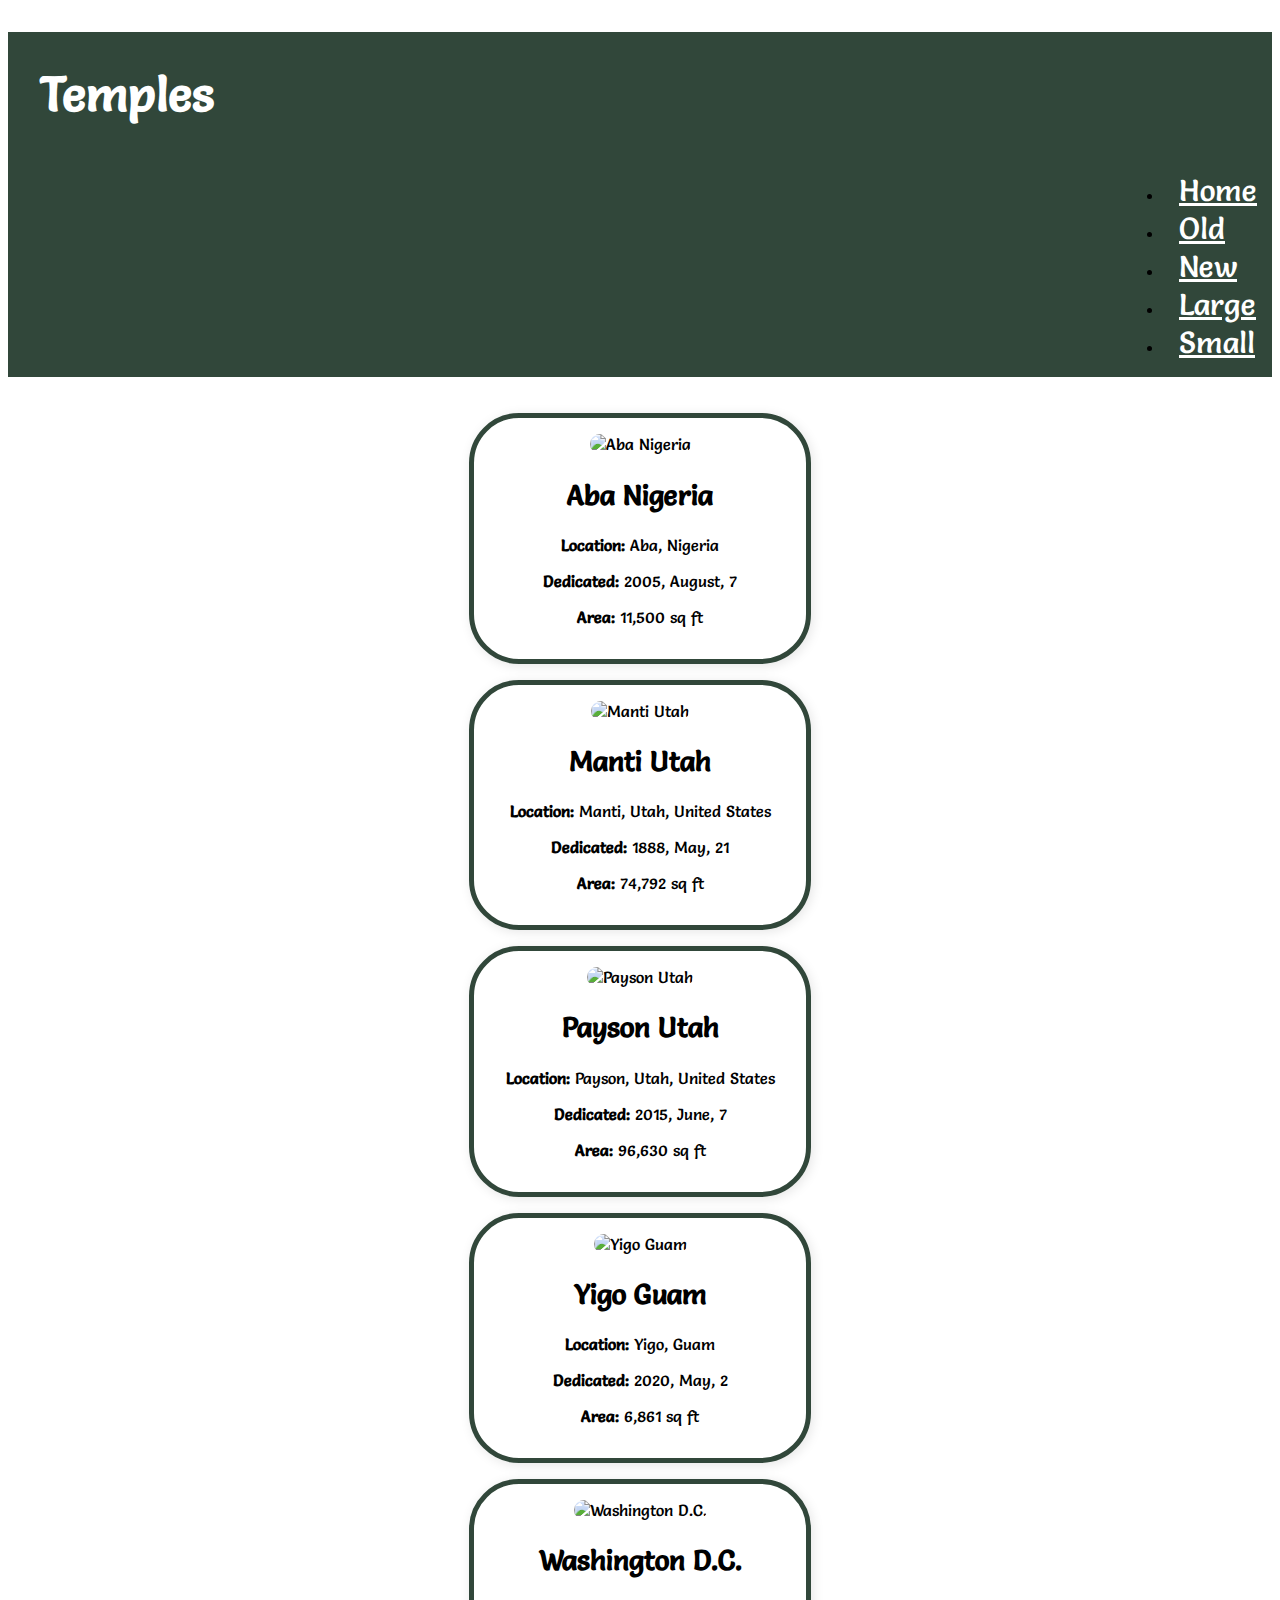
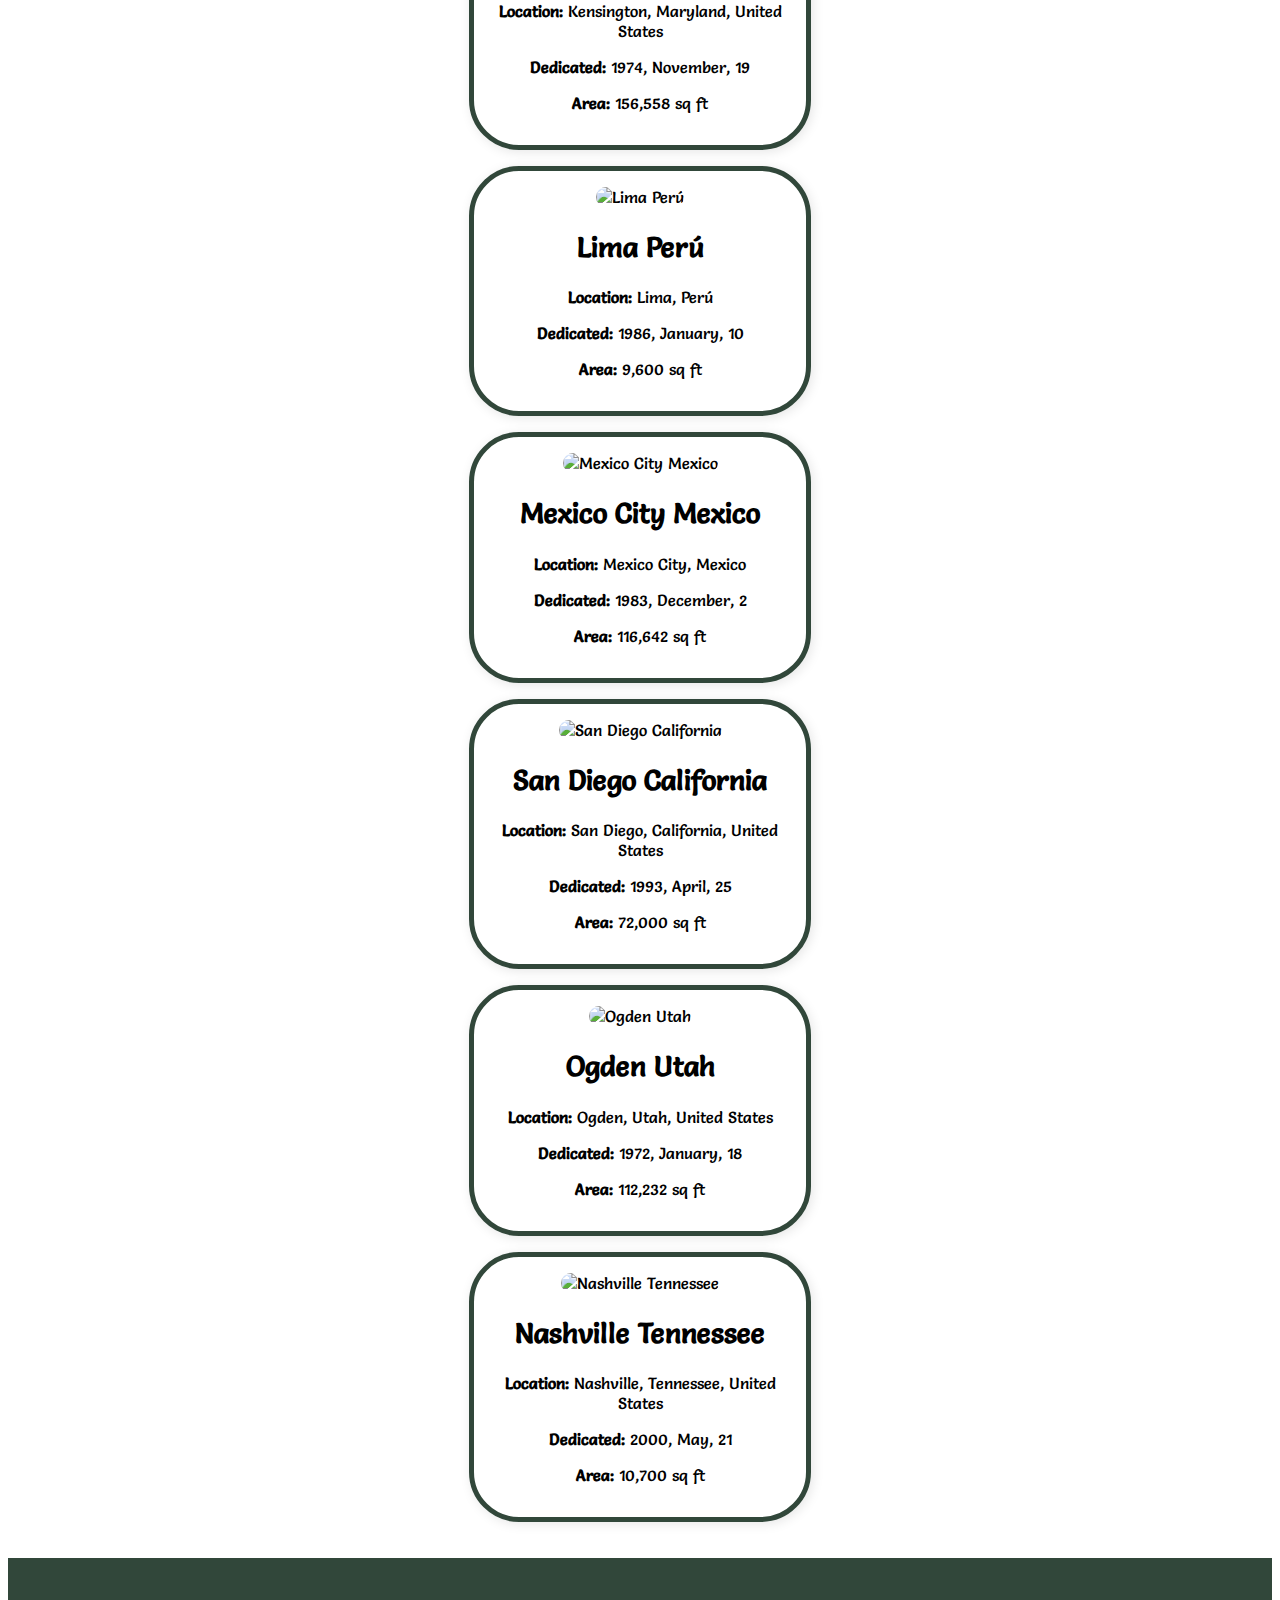
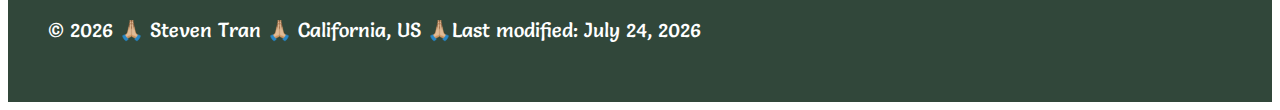
==== filtered-temples.html @ 26b0901e "week4" ====
<!DOCTYPE html>
<html lang="en-US">
<head>
    <meta charset="UTF-8">
    <meta name="viewport" content="width=device-width, initial-scale=1.0">
    <title>Temple Album</title>
    <meta name="description" content="Picture Album - Steven Tran">
    <meta name="author" content="Steven Tran">
    <link rel="stylesheet" href="styles/filtered-temples.css" media="screen and (max-width: 649px)">
    <link rel="stylesheet" href="styles/filtered-temples-large.css" media="screen and (min-width: 650px)">
    <script defer src="scripts/filtered-temples.js"></script>

    <link rel="preconnect" href="https://fonts.googleapis.com">
    <link rel="preconnect" href="https://fonts.gstatic.com" crossorigin>
    <link href="https://fonts.googleapis.com/css2?family=Salsa&display=swap" rel="stylesheet">
</head>
<body>
    <header>
        <h1>Temples</h1>
        <button id="menu" class="navigation-toggle"><i class="fa fa-bars" aria-hidden="true"></i>Menu</button>
        <nav class="navigation">
            <ul>
                <li><a href="#" id="home">Home</a></li>
                <li><a href="#" id="old">Old</a></li>
                <li><a href="#" id="new">New</a></li>
                <li><a href="#" id="large">Large</a></li>
                <li><a href="#" id="small">Small</a></li>
            </ul>
        </nav>
    </header>
    <main>
        <section id="temple-cards-container"></section>
    </main>
    <footer>
        <p><span id="currentyear"></span></p>
        <p id="lastModified"></p>
    </footer>
</body>
</html>
---- styles/filtered-temples.css ----
@import url('https://fonts.googleapis.com/css2?family=Roboto:wght@400;700&display=swap');

* {
    margin: 0;
    padding: 0;
    box-sizing: border-box;
    font-family: "Roboto", sans-serif;
}

body {
    display: grid;
    grid-template-rows: auto 1fr auto;
    font-family: "Roboto", sans-serif;
    margin: 0;
    padding: 0;
    line-height: 1.6;
    background-color: #f0f0f0;
    color: #333;
}

.salsa-regular {
    font-family: "Salsa", cursive;
    font-weight: 400;
    font-style: normal;
}

h1 {
    text-align: left;
    font-size: 3rem;
}

h2 {
    font-size: 1.75rem;
    color: black;
    text-align: left;
    margin: 5px;
}

#menu {
    font-size: 1.5rem;
    border: 0;
    background: none;
    color: #EDF4F2;
    position: absolute;
    top: 1rem;
    right: 1rem;
}

#menu::before {
    content: "☰";
}

#menu:hover {
    color: #31473A;
    background-color: #EDF4F2;
}

#menu.open::before {
    content: "❎";
}

.navigation {
    flex-direction: column;
    display: flex;
}

.navigation a {
    display: none;
    padding: 10px;
    text-align: center;
    text-decoration: none;
    color: #fff;
}

.navigation a:hover {
    background-color: lightgray;
    color: #31473A;
    font-weight: 700;
}

.navigation.open a {
    display: block;
}

.active::before {
    content: "📍";
}

header, footer {
    color: white;
    background-color: #31473A;
    padding: 20px;
}

footer {
    font-size: 20px;
    display: flex;
    justify-content: center;
    align-items: center;
    text-align: center;
}

main {
    display: flex;
    justify-content: center; /* Center horizontally */
    align-items: center; /* Center vertically */
    flex-direction: column; /* Stack temple cards vertically */
    padding: 20px;
    margin: 0 auto; /* Center horizontally */
    max-width: 1200px; /* Adjust max-width as needed */
}

figure {
    padding: 25px;
    background-color: #fff;
    max-width: 100%;
    height: auto;
    display: block;
}

.temple-card {
    border: 5px solid #31473A;
    border-radius: 8px;
    margin: 16px;
    padding: 16px;
    width: 300px;
    box-shadow: 2px 2px 12px rgba(0, 0, 0, 0.1);
    text-align: center;
	border-radius: 50px;
}

.temple-card img {
    width: 100%;
    border-radius: 50px;
}

#navMenu {
    list-style: none;
    padding: 0;
    margin: 0;
    display: flex;
    justify-content: center;
    background-color: #fff;
    border-bottom: 1px solid #ddd;
}

#navMenu li {
    margin: 0 15px;
    padding: 15px;
    cursor: pointer;
}

#navMenu li:hover {
    background-color: #ddd;
}

#templeContainer {
    padding: 20px;
    margin: 20px;
}

.temple {
    border: 1px solid #ddd;
    padding: 10px;
    margin: 10px 0;
    border-radius: 5px;
    background-color: #f9f9f9;
}

/* For smaller views */
@media screen and (max-width: 649px) {
    main {
        display: flex;
        justify-content: center;
        align-items: center;
        flex-direction: column;
        padding: 20px;
        margin: 0 auto;
        max-width: 1200px;
    }
}
---- styles/filtered-temples-large.css ----
* {
    font-family: "Salsa", cursive;
}

figure {
    padding: 10px;
    background-color: lightgray;
    display: inline-block;
    text-align: center;
    font-size: 1.25rem;
}

h1 {
    font-size: 3rem;
	color: white;
	padding-left: 2rem;
	padding-top: 2rem;
}

h2 {
    font-size: 1.75rem;
    text-align: center;
}

#menu {
    display: none;
}

.navigation {
	display: flex;
    justify-content: flex-end;
    background-color: #31473A;

}

.navigation a {
    font-size: 1.9rem;
    padding: 15px;
	color: white;

}

.navigation a:hover {
	background-color: lightgray;
	color: #31473A;
	font-weight: 700;
}

main {
    display: flex;
    justify-content: center; /* Center horizontally */
    align-items: center; /* Center vertically */
    flex-direction: column; /* Stack temple cards vertically */
    padding: 20px;
    margin: 0 auto; /* Center horizontally */
    max-width: 1200px; /* Adjust max-width as needed */
}

/* Styling footer */
header, footer {
    background-color: #31473A;
}
.temple-card {
    border: 5px solid #31473A;
    border-radius: 8px;
    margin: 16px;
    padding: 16px;
    width: 300px;
    box-shadow: 2px 2px 12px rgba(0, 0, 0, 0.1);
    text-align: center;
	border-radius: 50px;
}

.temple-card img {
    width: 100%;
    border-radius: 50px;
}

footer {
 color: white;
 font-size: 20px;
 display: flex;
 padding: 40px;
 text-align: center;
}

/* For larger views */
@media screen and (min-width: 650px) {
    main {
        display: grid;
        grid-template-columns: repeat(auto-fit, minmax(300px, 1fr));
        gap: 20px;
        padding: 20px;
        margin: 0 auto;
        max-width: 1200px;
        justify-items: center;
    }
}
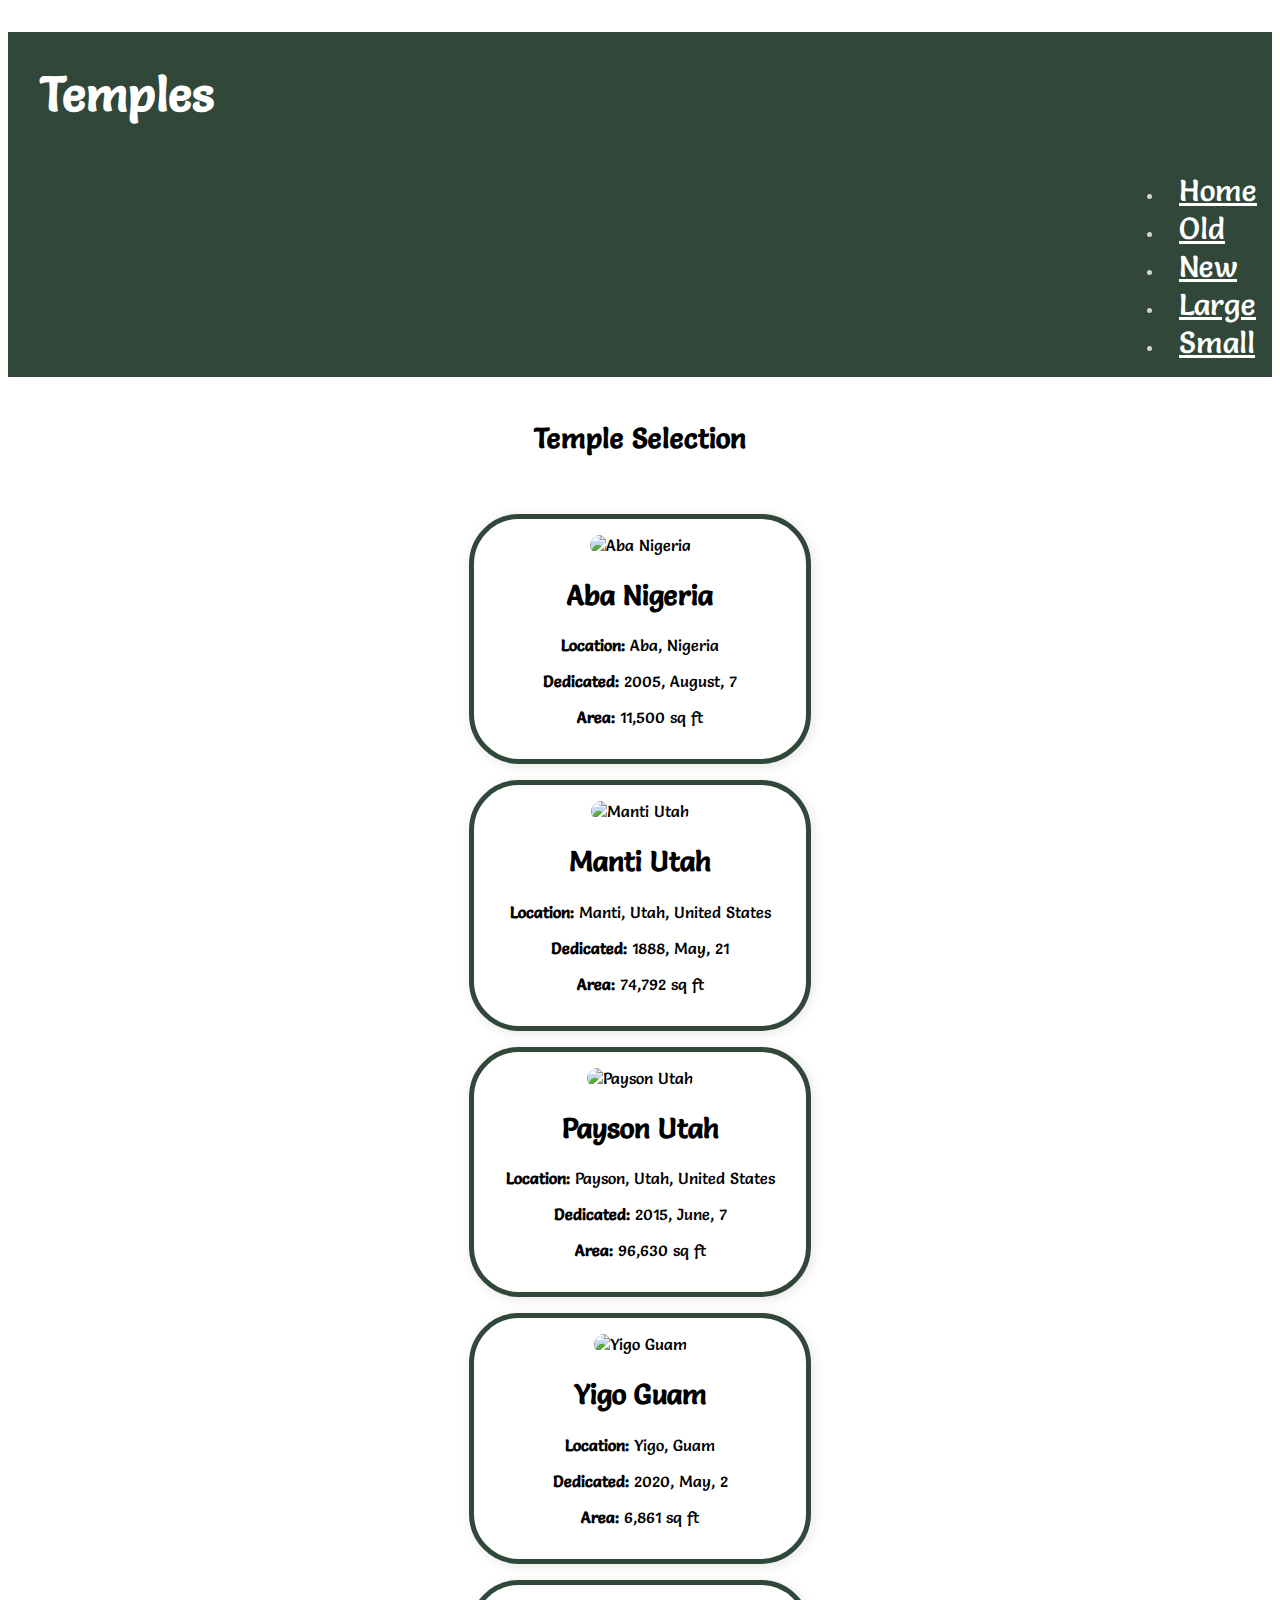
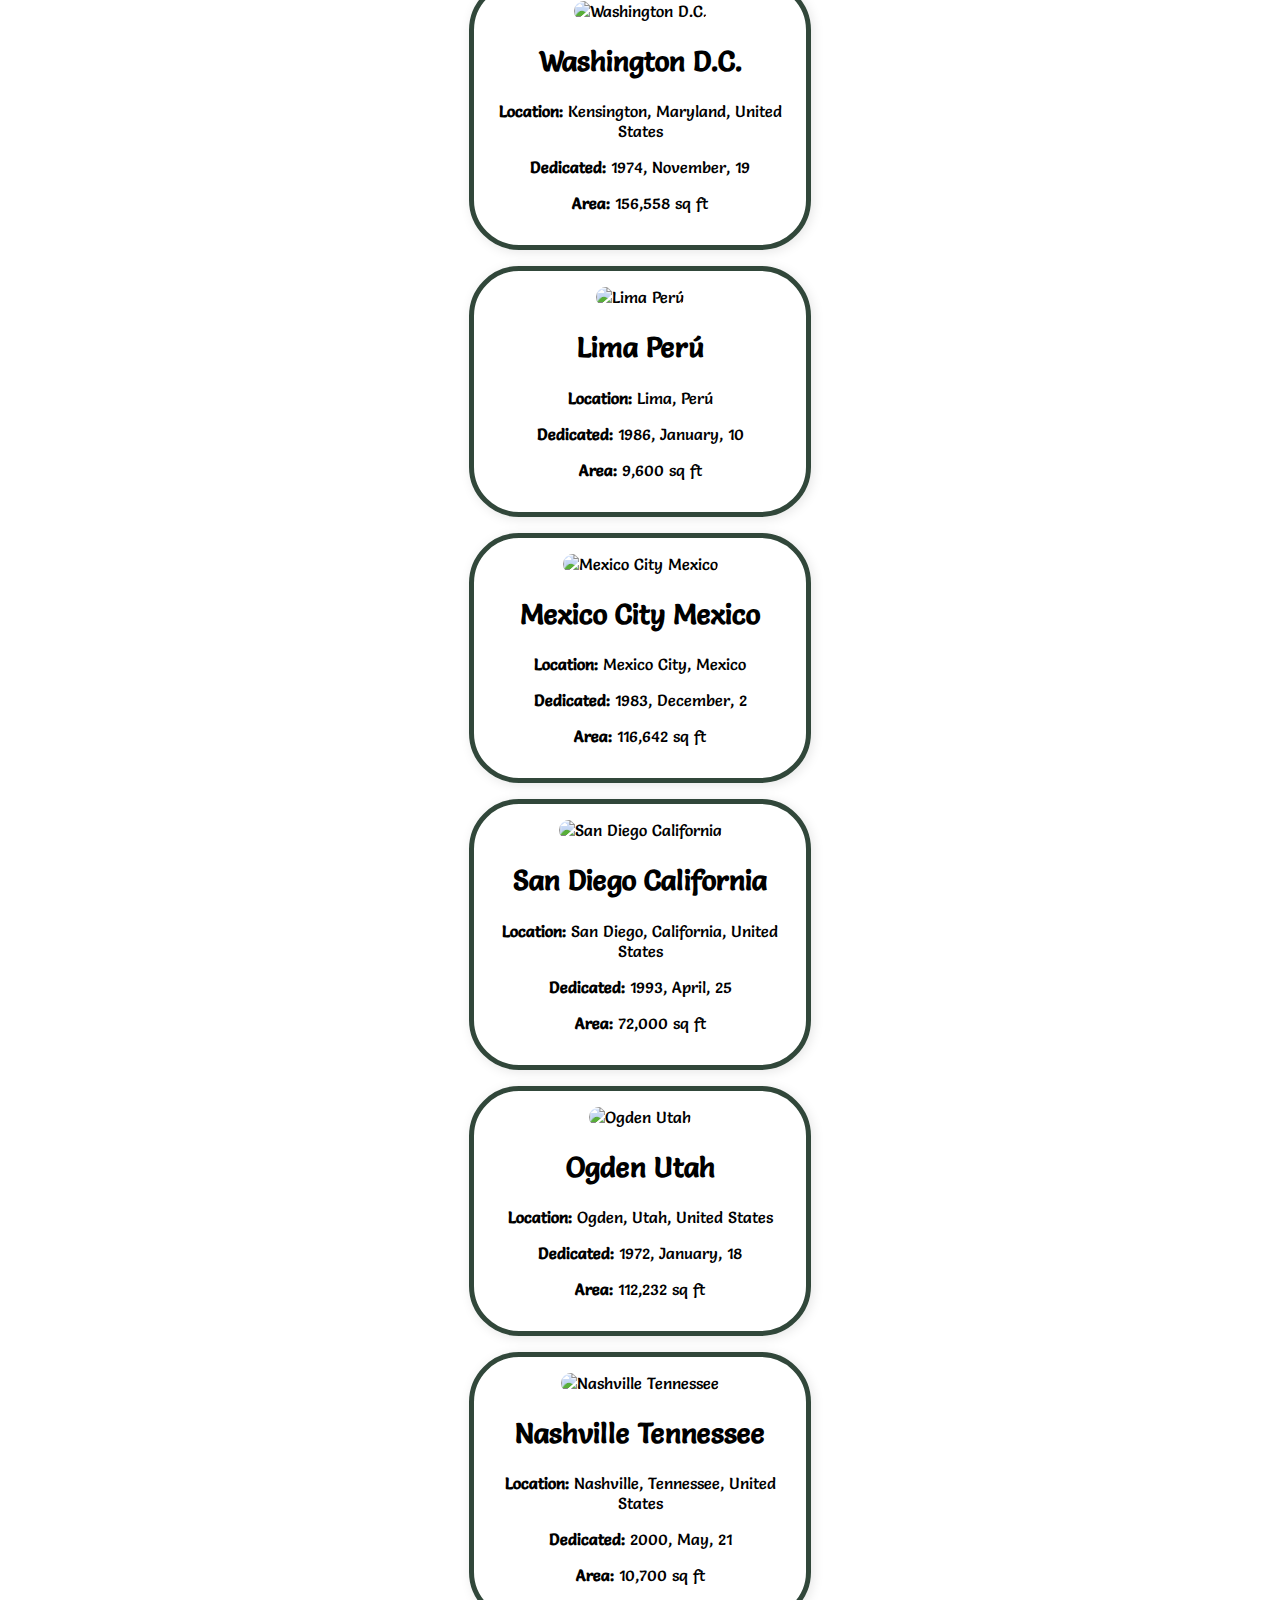
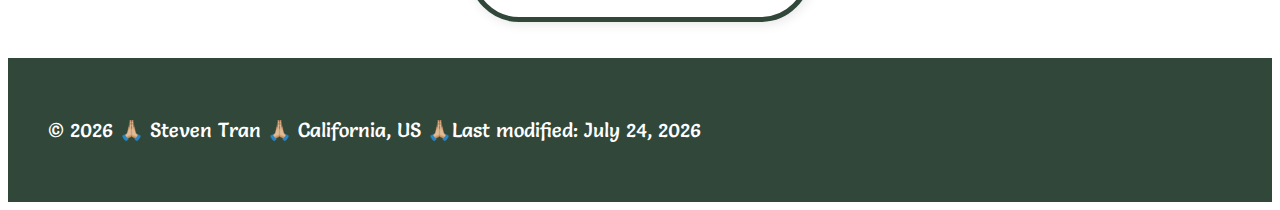
==== commit dab5a026: "updated" ====
--- a/filtered-temples.html
+++ b/filtered-temples.html
@@ -29,6 +29,7 @@
         </nav>
     </header>
     <main>
+        <h2>Temple Selection</h2>
         <section id="temple-cards-container"></section>
     </main>
     <footer>
--- a/styles/filtered-temples.css
+++ b/styles/filtered-temples.css
@@ -42,8 +42,8 @@
     background: none;
     color: #EDF4F2;
     position: absolute;
-    top: 1rem;
-    right: 1rem;
+    top: 3rem;
+    right: 2rem;
 }
 
 #menu::before {
@@ -87,12 +87,16 @@
 }
 
 header, footer {
-    color: white;
     background-color: #31473A;
     padding: 20px;
 }
 
+h1 {
+	color: white;
+}
+
 footer {
+	color: white;
     font-size: 20px;
     display: flex;
     justify-content: center;
--- a/styles/filtered-temples-large.css
+++ b/styles/filtered-temples-large.css
@@ -46,6 +46,9 @@
 	font-weight: 700;
 }
 
+ul{
+    color: lightgray;
+}
 main {
     display: flex;
     justify-content: center; /* Center horizontally */
@@ -88,7 +91,7 @@
 @media screen and (min-width: 650px) {
     main {
         display: grid;
-        grid-template-columns: repeat(auto-fit, minmax(300px, 1fr));
+        grid-template-rows: auto 1fr; /* Ensure "Temple Selection" is above temple cards */
         gap: 20px;
         padding: 20px;
         margin: 0 auto;
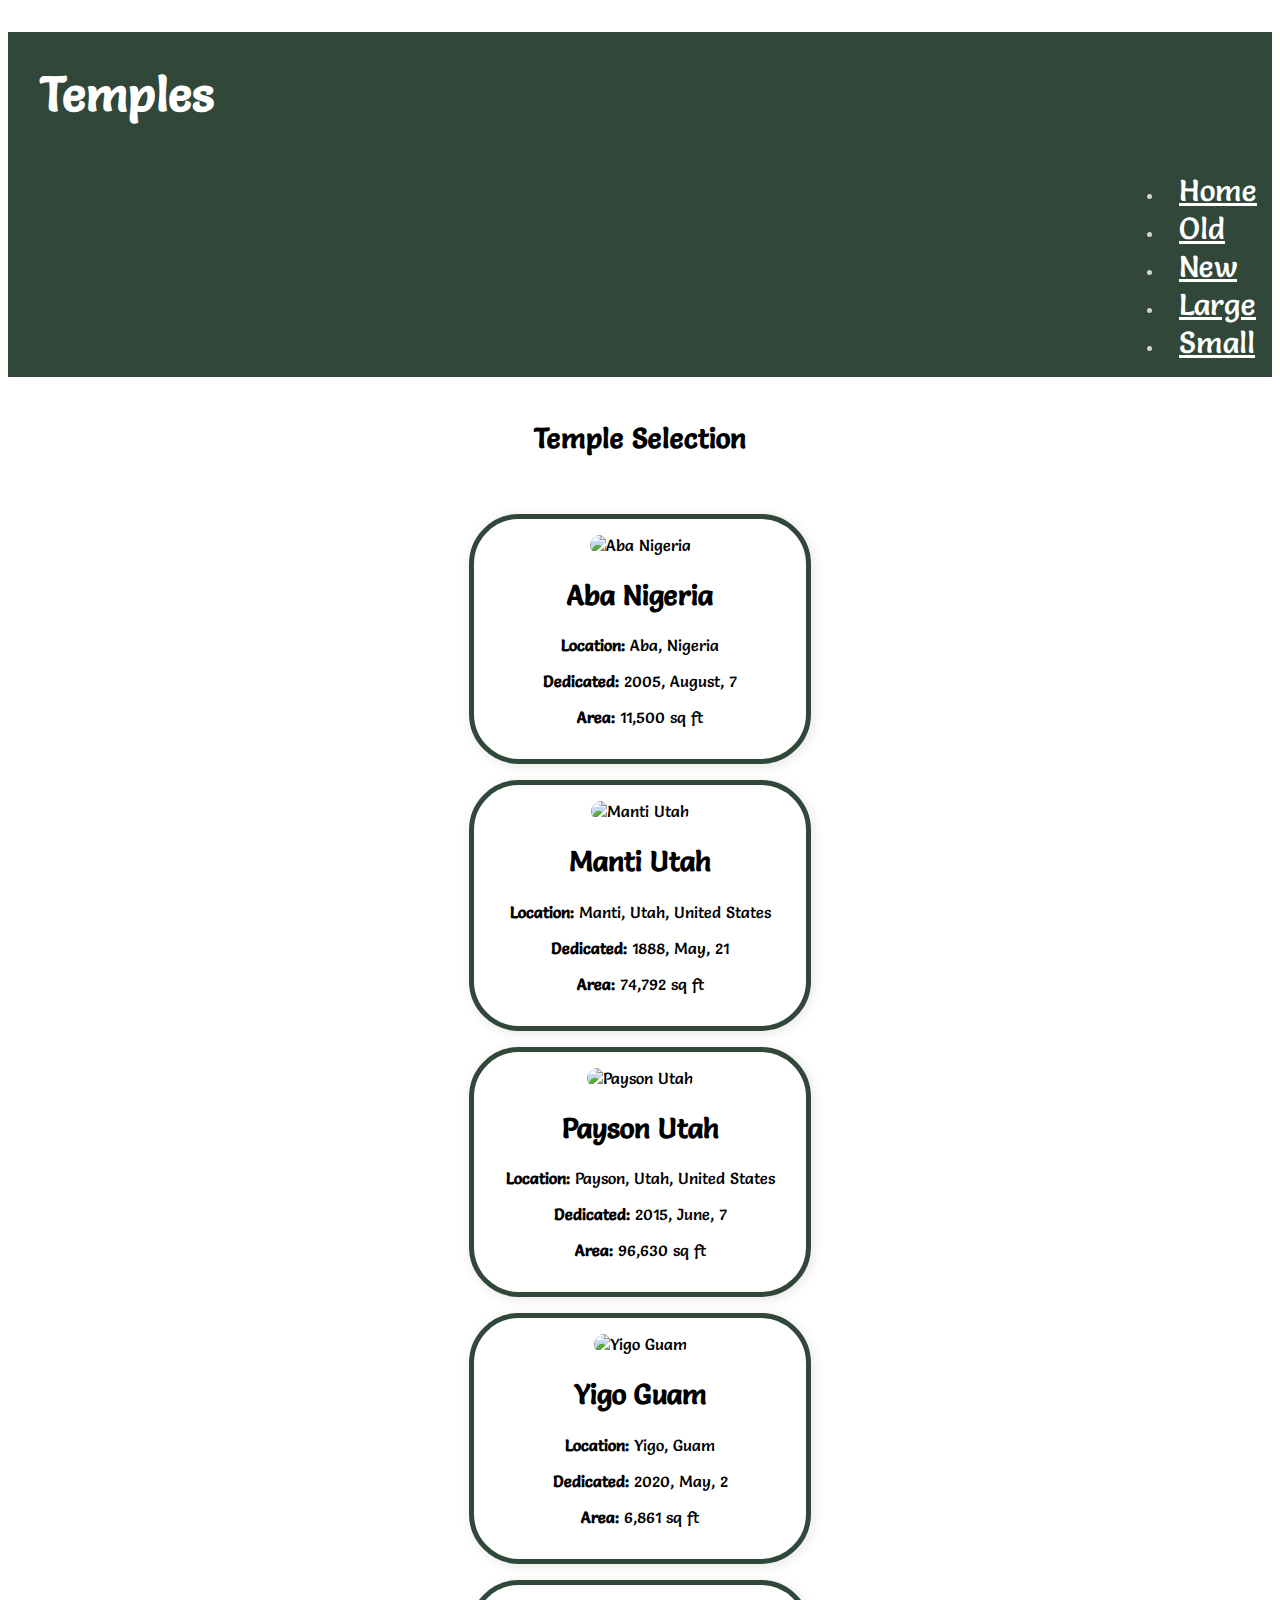
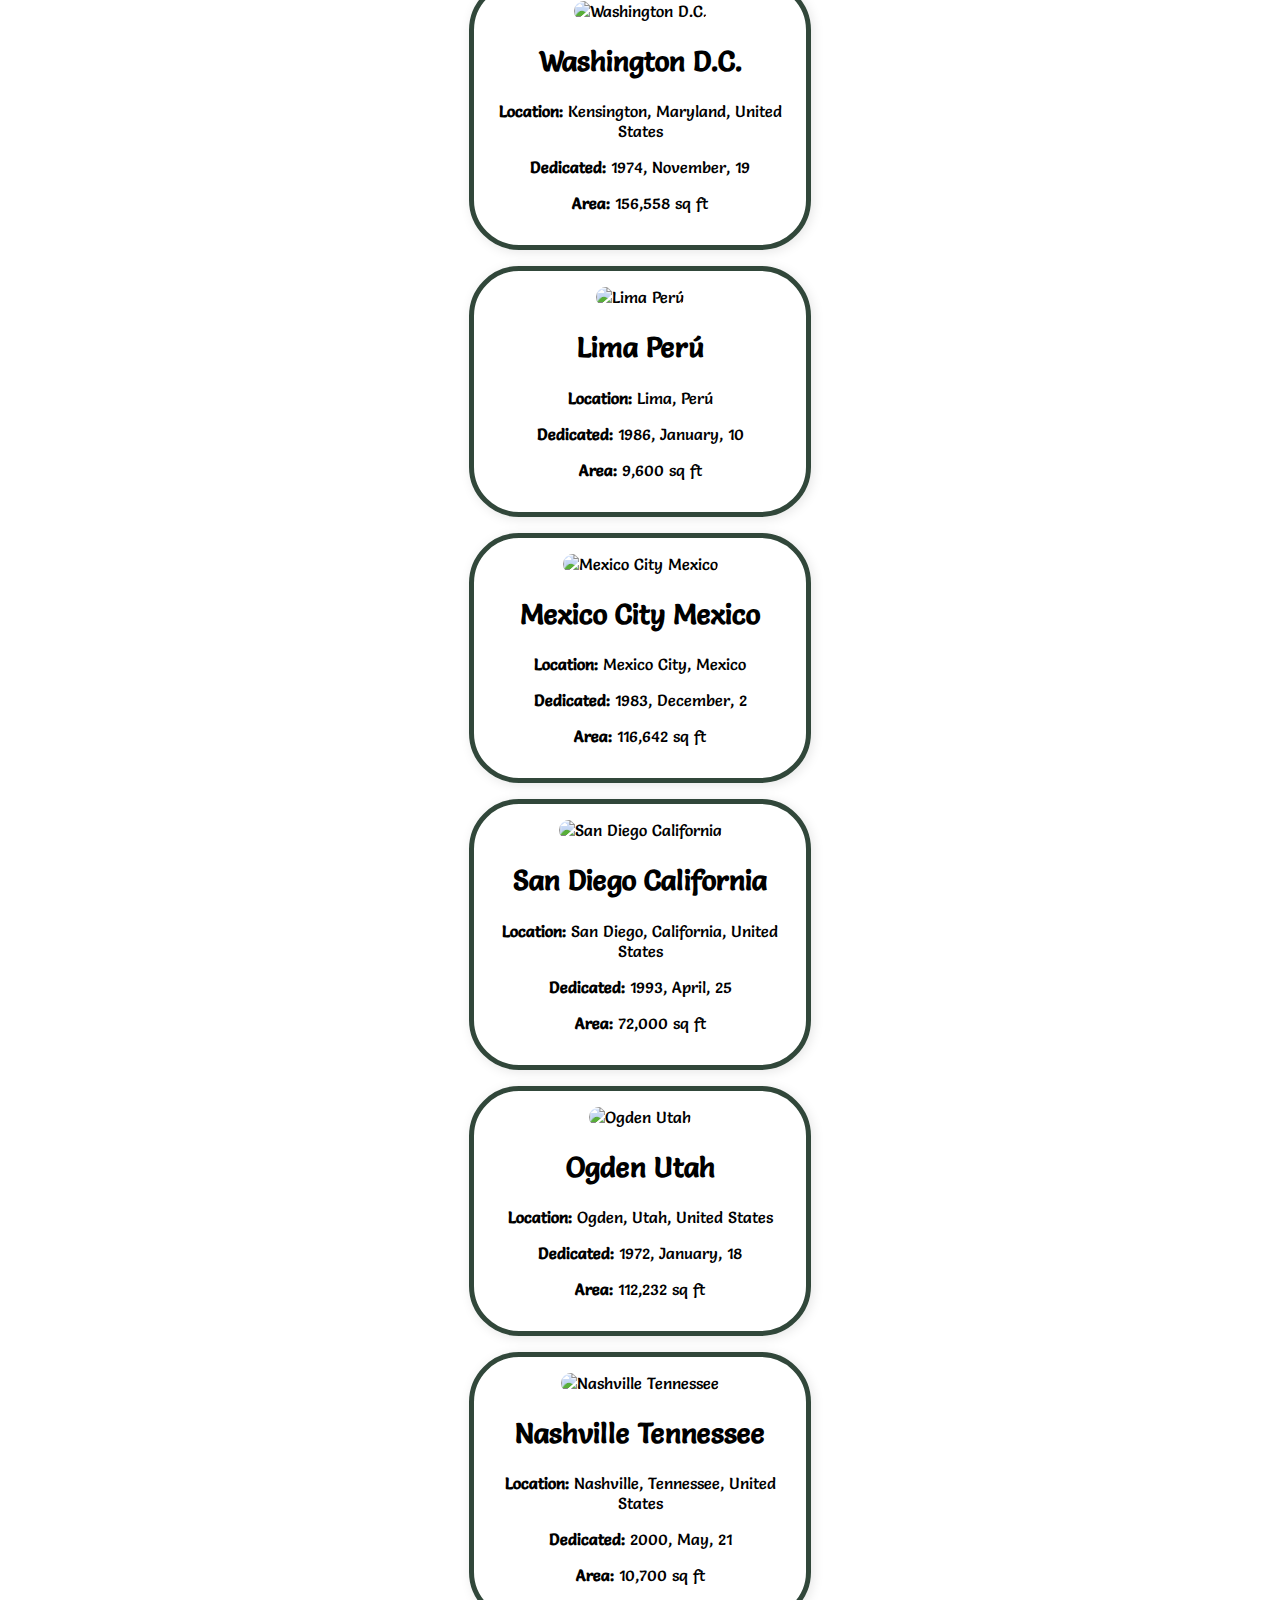
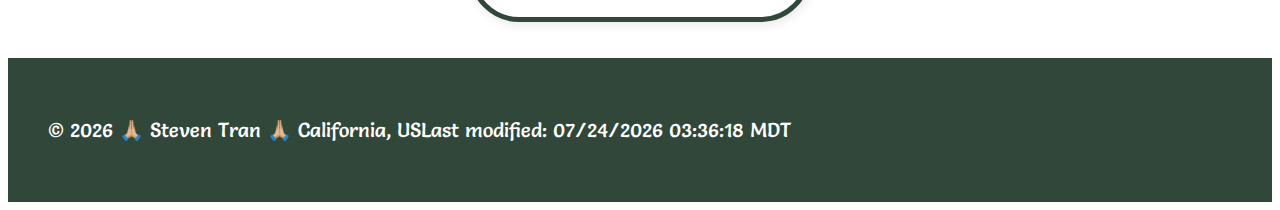
==== commit 5fc075c0: "updated" ====
--- a/filtered-temples.html
+++ b/filtered-temples.html
@@ -4,7 +4,7 @@
     <meta charset="UTF-8">
     <meta name="viewport" content="width=device-width, initial-scale=1.0">
     <title>Temple Album</title>
-    <meta name="description" content="Picture Album - Steven Tran">
+    <meta name="Picture Album" content="Picture Album - Steven Tran">
     <meta name="author" content="Steven Tran">
     <link rel="stylesheet" href="styles/filtered-temples.css" media="screen and (max-width: 649px)">
     <link rel="stylesheet" href="styles/filtered-temples-large.css" media="screen and (min-width: 650px)">
@@ -20,11 +20,11 @@
         <button id="menu" class="navigation-toggle"><i class="fa fa-bars" aria-hidden="true"></i>Menu</button>
         <nav class="navigation">
             <ul>
-                <li><a href="#" id="home">Home</a></li>
-                <li><a href="#" id="old">Old</a></li>
-                <li><a href="#" id="new">New</a></li>
-                <li><a href="#" id="large">Large</a></li>
-                <li><a href="#" id="small">Small</a></li>
+                <li><a href="Home" id="home">Home</a></li>
+                <li><a href="Old" id="old">Old</a></li>
+                <li><a href="New" id="new">New</a></li>
+                <li><a href="Large" id="large">Large</a></li>
+                <li><a href="Small" id="small">Small</a></li>
             </ul>
         </nav>
     </header>
@@ -34,6 +34,7 @@
     </main>
     <footer>
         <p><span id="currentyear"></span></p>
+        <br></br>
         <p id="lastModified"></p>
     </footer>
 </body>
--- a/styles/filtered-temples.css
+++ b/styles/filtered-temples.css
@@ -1,16 +1,16 @@
 @import url('https://fonts.googleapis.com/css2?family=Roboto:wght@400;700&display=swap');
 
 * {
+	font-family: "Salsa", cursive;
     margin: 0;
     padding: 0;
     box-sizing: border-box;
-    font-family: "Roboto", sans-serif;
 }
 
 body {
+	font-family: "Salsa", cursive;
     display: grid;
     grid-template-rows: auto 1fr auto;
-    font-family: "Roboto", sans-serif;
     margin: 0;
     padding: 0;
     line-height: 1.6;
@@ -106,12 +106,12 @@
 
 main {
     display: flex;
-    justify-content: center; /* Center horizontally */
-    align-items: center; /* Center vertically */
-    flex-direction: column; /* Stack temple cards vertically */
+    justify-content: center;
+    align-items: center;
+    flex-direction: column;
     padding: 20px;
-    margin: 0 auto; /* Center horizontally */
-    max-width: 1200px; /* Adjust max-width as needed */
+    margin: 0 auto;
+    max-width: 1200px;
 }
 
 figure {
@@ -171,7 +171,6 @@
     background-color: #f9f9f9;
 }
 
-/* For smaller views */
 @media screen and (max-width: 649px) {
     main {
         display: flex;
--- a/styles/filtered-temples-large.css
+++ b/styles/filtered-temples-large.css
@@ -51,15 +51,14 @@
 }
 main {
     display: flex;
-    justify-content: center; /* Center horizontally */
-    align-items: center; /* Center vertically */
-    flex-direction: column; /* Stack temple cards vertically */
+    justify-content: center;
+    align-items: center;
+    flex-direction: column;
     padding: 20px;
-    margin: 0 auto; /* Center horizontally */
-    max-width: 1200px; /* Adjust max-width as needed */
+    margin: 0 auto;
+    max-width: 1200px;
 }
 
-/* Styling footer */
 header, footer {
     background-color: #31473A;
 }
@@ -87,11 +86,10 @@
  text-align: center;
 }
 
-/* For larger views */
 @media screen and (min-width: 650px) {
     main {
         display: grid;
-        grid-template-rows: auto 1fr; /* Ensure "Temple Selection" is above temple cards */
+        grid-template-rows: auto 1fr; 
         gap: 20px;
         padding: 20px;
         margin: 0 auto;
